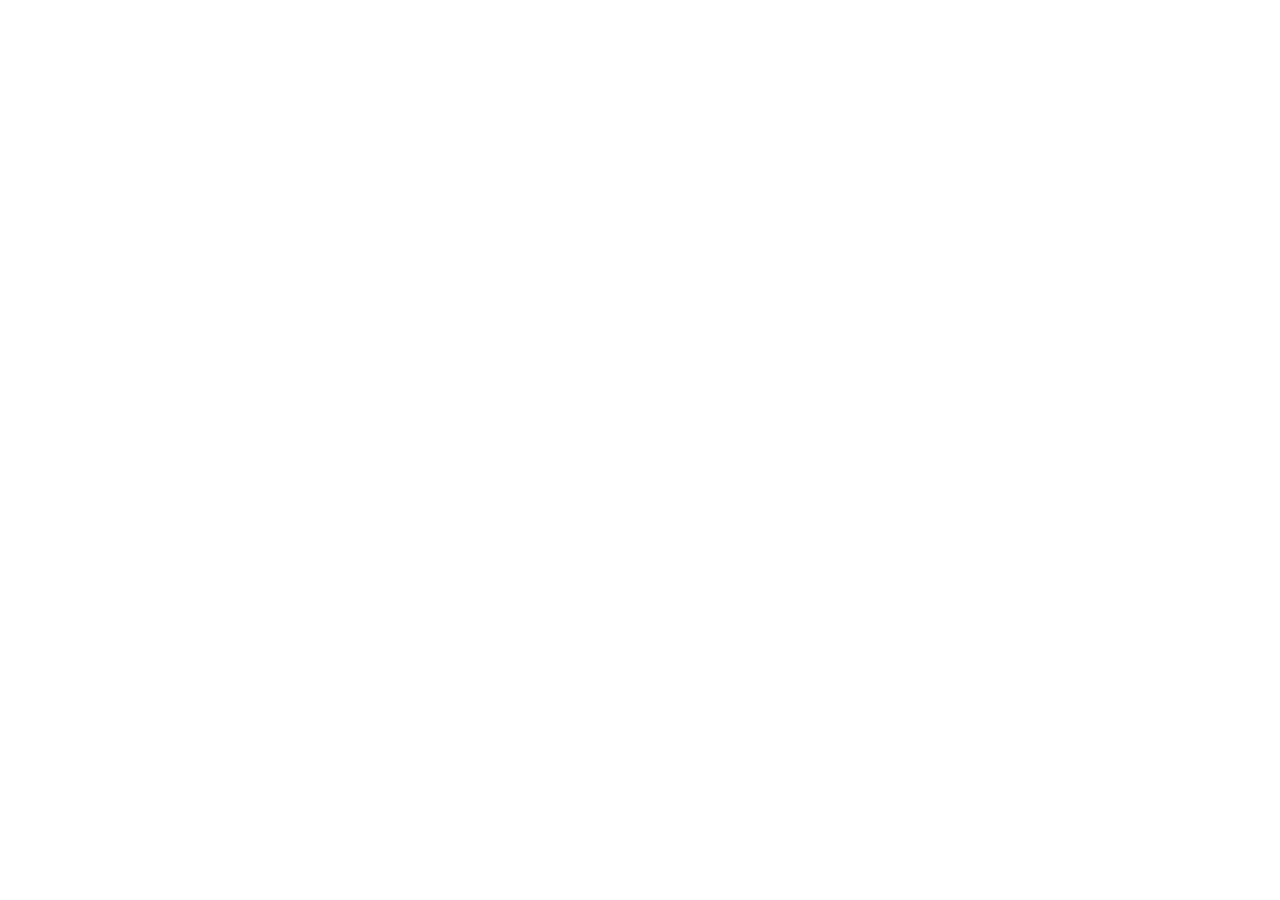
==== images/download.htm @ 0e8f090f "renner-syariah-mitra-website" ====
<!doctype html>
<html lang="id">
	<head>
		<meta charset="UTF-8" />
		<link rel="icon" type="image/png" href="https://rennersyariah.com/wp-content/uploads/2024/04/cropped-logo_kecil-removebg-preview-32x32.png" />
		<meta name="generator" content="Hostinger AI Builder" />
		<meta name="viewport" content="width=device-width, initial-scale=1.0" />
		<link rel="preconnect" href="https://fonts.googleapis.com" />
		<link rel="preconnect" href="https://fonts.gstatic.com" crossorigin />
		<link
			href="https://fonts.googleapis.com/css2?family=Plus+Jakarta+Sans:ital,wght@0,300;0,400;0,500;0,600;0,700;0,800;1,400&display=swap"
			rel="stylesheet"
		/>
		<title>Agen Renner — Produk & Peluang Bisnis</title>
		<script type="module" crossorigin src="/assets/index-B9KDt7sU.js"></script>
		<link rel="stylesheet" crossorigin href="/assets/index-Uc5be71i.css">
		<script type="module">
window.onerror = (message, source, lineno, colno, errorObj) => {
	const errorDetails = errorObj ? JSON.stringify({
		name: errorObj.name,
		message: errorObj.message,
		stack: errorObj.stack,
		source,
		lineno,
		colno,
	}) : null;

	window.parent.postMessage({
		type: 'horizons-runtime-error',
		message,
		error: errorDetails
	}, '*');
};
</script>
		<script type="module">
const observer = new MutationObserver((mutations) => {
	for (const mutation of mutations) {
		for (const addedNode of mutation.addedNodes) {
			if (
				addedNode.nodeType === Node.ELEMENT_NODE &&
				(
					addedNode.tagName?.toLowerCase() === 'vite-error-overlay' ||
					addedNode.classList?.contains('backdrop')
				)
			) {
				handleViteOverlay(addedNode);
			}
		}
	}
});

observer.observe(document.documentElement, {
	childList: true,
	subtree: true
});

function handleViteOverlay(node) {
	if (!node.shadowRoot) {
		return;
	}

	const backdrop = node.shadowRoot.querySelector('.backdrop');

	if (backdrop) {
		const overlayHtml = backdrop.outerHTML;
		const parser = new DOMParser();
		const doc = parser.parseFromString(overlayHtml, 'text/html');
		const messageBodyElement = doc.querySelector('.message-body');
		const fileElement = doc.querySelector('.file');
		const messageText = messageBodyElement ? messageBodyElement.textContent.trim() : '';
		const fileText = fileElement ? fileElement.textContent.trim() : '';
		const error = messageText + (fileText ? ' File:' + fileText : '');

		window.parent.postMessage({
			type: 'horizons-vite-error',
			error,
		}, '*');
	}
}
</script>
		<script type="module">
const originalConsoleError = console.error;
const MATCH_LINE_COL_REGEX = /:(\d+):(\d+)\)?\s*$/; // regex to match the :lineNum:colNum
const MATCH_AT_REGEX = /^\s*at\s+(?:async\s+)?(?:.*?\s+)?\(?/; // regex to remove the 'at' keyword and any 'async' or function name
const MATCH_PATH_REGEX = /^\//; // regex to remove the leading slash

function parseStackFrameLine(line) {
	const lineColMatch = line.match(MATCH_LINE_COL_REGEX);
	if (!lineColMatch) return null;
	const [, lineNum, colNum] = lineColMatch;
	const suffix = `:${lineNum}:${colNum}`;
	const idx = line.lastIndexOf(suffix);
	if (idx === -1) return null;
	const before = line.substring(0, idx);
	const path = before.replace(MATCH_AT_REGEX, '').trim();
	
	if (!path) return null;

	try {
		const pathname = new URL(path).pathname;
		const filePath = pathname.replace(MATCH_PATH_REGEX, '') || pathname;
		return `${filePath}:${lineNum}:${colNum}`;
	} catch (e) {
		const filePath = path.replace(MATCH_PATH_REGEX, '') || path;
		return `${filePath}:${lineNum}:${colNum}`;
	}
}

function getFilePathFromStack(stack, skipFrames = 0) {
	if (!stack || typeof stack !== 'string') return null;
	const lines = stack.split('\n').slice(1);

	const frames = lines.map(line => parseStackFrameLine(line.replace(/\r$/, ''))).filter(Boolean);

	return frames[skipFrames] ?? null;
}

function formatConsoleMessage(args, skipStackFrames = 1) {
	let messageString = '';
	let filePath = null;

	for (let i = 0; i < args.length; i++) {
		const arg = args[i];
		if (arg instanceof Error) {
			filePath = getFilePathFromStack(arg.stack, 0);
			messageString = `${arg.name}: ${arg.message}`;
			if (filePath) {
				messageString = `${messageString} at ${filePath}`;
			}
			break;
		}
	}

	if (!messageString) {
		messageString = args.map(arg => typeof arg === 'object' ? JSON.stringify(arg) : String(arg)).join(' ');
		const stack = new Error().stack;
		filePath = getFilePathFromStack(stack, skipStackFrames);
		if (filePath) {
			messageString = `${messageString} at ${filePath}`;
		}
	}

	return messageString;
}

console.error = function(...args) {
	originalConsoleError.apply(console, args);

	window.parent.postMessage({
		type: 'horizons-console-error',
		error: formatConsoleMessage(args, 1)
	}, '*');
};

const originalConsoleWarn = console.warn;

console.warn = function(...args) {
	originalConsoleWarn.apply(console, args);

	window.parent.postMessage({
		type: 'horizons-console-warn',
		warning: formatConsoleMessage(args, 1)
	}, '*');
};
</script>
		<script type="module">
// Prevents authentication failures (PB returns 400) from crashing the app — use console.info, not console.error/PM2.
// [urlPattern, bodyPattern] tuples; align with sandboxErrorUtils ERROR_BLACKLIST.
const BENIGN_FETCH_ERRORS = [
	[/hcgi\/platform\/api\/collections\/.*auth-with-password.*/i, /Failed to authenticate/i],
	[/hcgi\/api\//i, /Insufficient credits/i],
	// A user-supplied integration secret (Stripe/PayPal/Twilio/...) is not set yet — an expected setup state, not a bug to fix.
	[/hcgi\/api\//i, /INTEGRATION_NOT_CONFIGURED/i],
];

function isBenignFetchError(url, body) {
	return BENIGN_FETCH_ERRORS.some(([urlPattern, bodyPattern]) =>
		urlPattern.test(url) && (!bodyPattern || bodyPattern.test(body)));
}

const PLATFORM_URL_PATTERN = /hcgi\/platform\//i;
const VALIDATION_CODE_TEXT_PATTERN = /validation_/;

function hasValidationCode(value) {
	if (value == null) {
		return false;
	}
	if (typeof value === 'string') {
		return value.startsWith('validation_');
	}
	if (Array.isArray(value)) {
		return value.some(hasValidationCode);
	}
	if (typeof value === 'object') {
		return Object.values(value).some(hasValidationCode);
	}
	return false;
}

function isValidationFetchWarning(url, body) {
	if (!PLATFORM_URL_PATTERN.test(url)) {
		return false;
	}
	try {
		return hasValidationCode(JSON.parse(body));
	} catch {
		return VALIDATION_CODE_TEXT_PATTERN.test(body);
	}
}

const originalFetch = window.fetch;

window.fetch = function(...args) {
	const url = args[0] instanceof Request ? args[0].url : args[0];

	// Skip WebSocket URLs
	if (url.startsWith('ws:') || url.startsWith('wss:')) {
		return originalFetch.apply(this, args);
	}

	return originalFetch.apply(this, args)
		.then(async response => {
			const contentType = response.headers.get('Content-Type') || '';

			// Exclude HTML document responses
			const isDocumentResponse =
				contentType.includes('text/html') ||
				contentType.includes('application/xhtml+xml');

			if (!response.ok && !isDocumentResponse) {
					const responseClone = response.clone();
					const errorFromRes = await responseClone.text();
					const requestUrl = response.url;
					const errorMessage = `Fetch error from ${requestUrl}: ${errorFromRes}`;

					if (isBenignFetchError(requestUrl, errorFromRes)) {
						console.info(errorMessage);
					} else if (isValidationFetchWarning(requestUrl, errorFromRes)) {
						console.warn(errorMessage);
					} else {
						console.error(errorMessage);
					}
			}

			return response;
		})
		.catch(error => {
			if (!url.match(/.html?$/i)) {
				// Cancelled in-flight fetch (e.g. preview reload) — not a server failure.
				if (error?.name === 'AbortError') {
					console.info(error);
				} else {
					console.error(error);
				}
			}

			throw error;
		});
};
</script>
		<script type="module">
if (window.navigation && window.self !== window.top) {
	window.navigation.addEventListener('navigate', (event) => {
		const url = event.destination.url;

		try {
			const destinationUrl = new URL(url);
			const destinationOrigin = destinationUrl.origin;
			const currentOrigin = window.location.origin;

			if (destinationOrigin === currentOrigin) {
				return;
			}
		} catch (error) {
			return;
		}

		window.parent.postMessage({
			type: 'horizons-navigation-error',
			url,
		}, '*');
	});
}
</script>
	</head>
	<body>
		<div id="root"></div>
	</body>
</html>
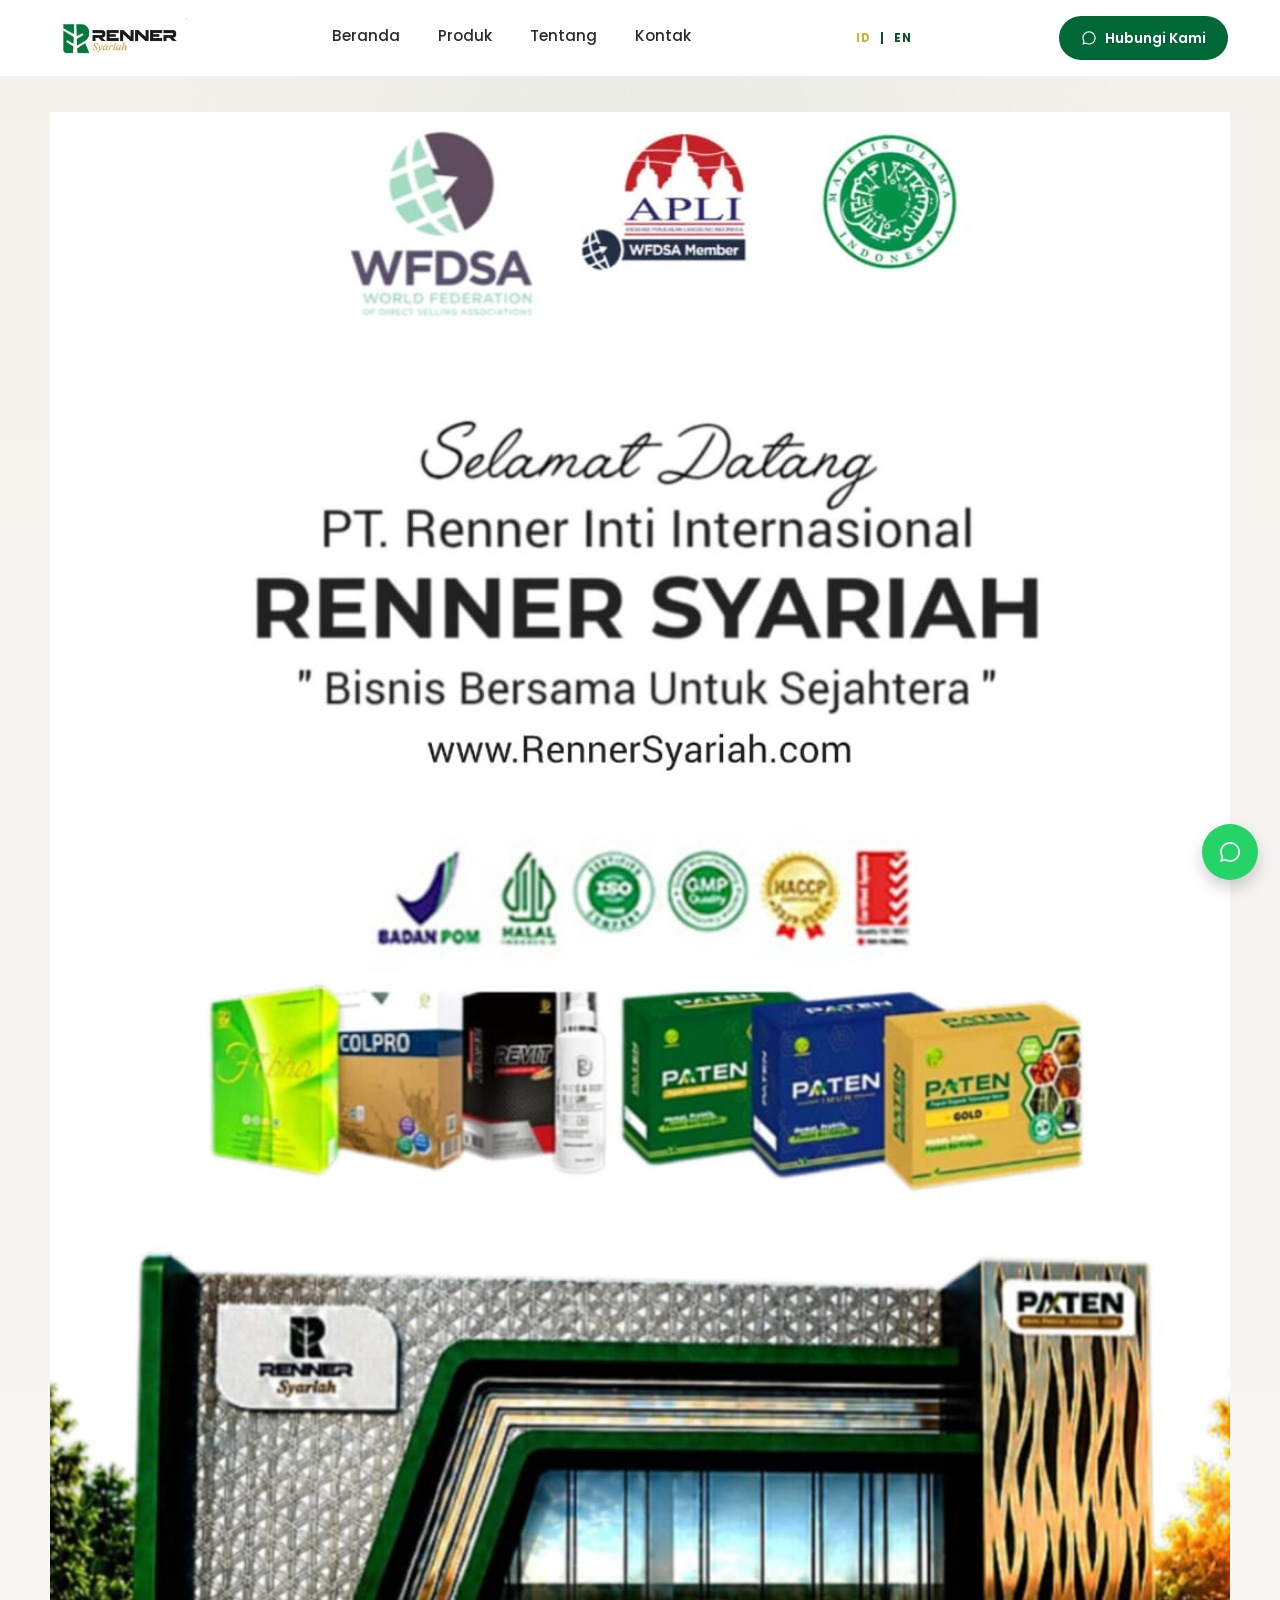
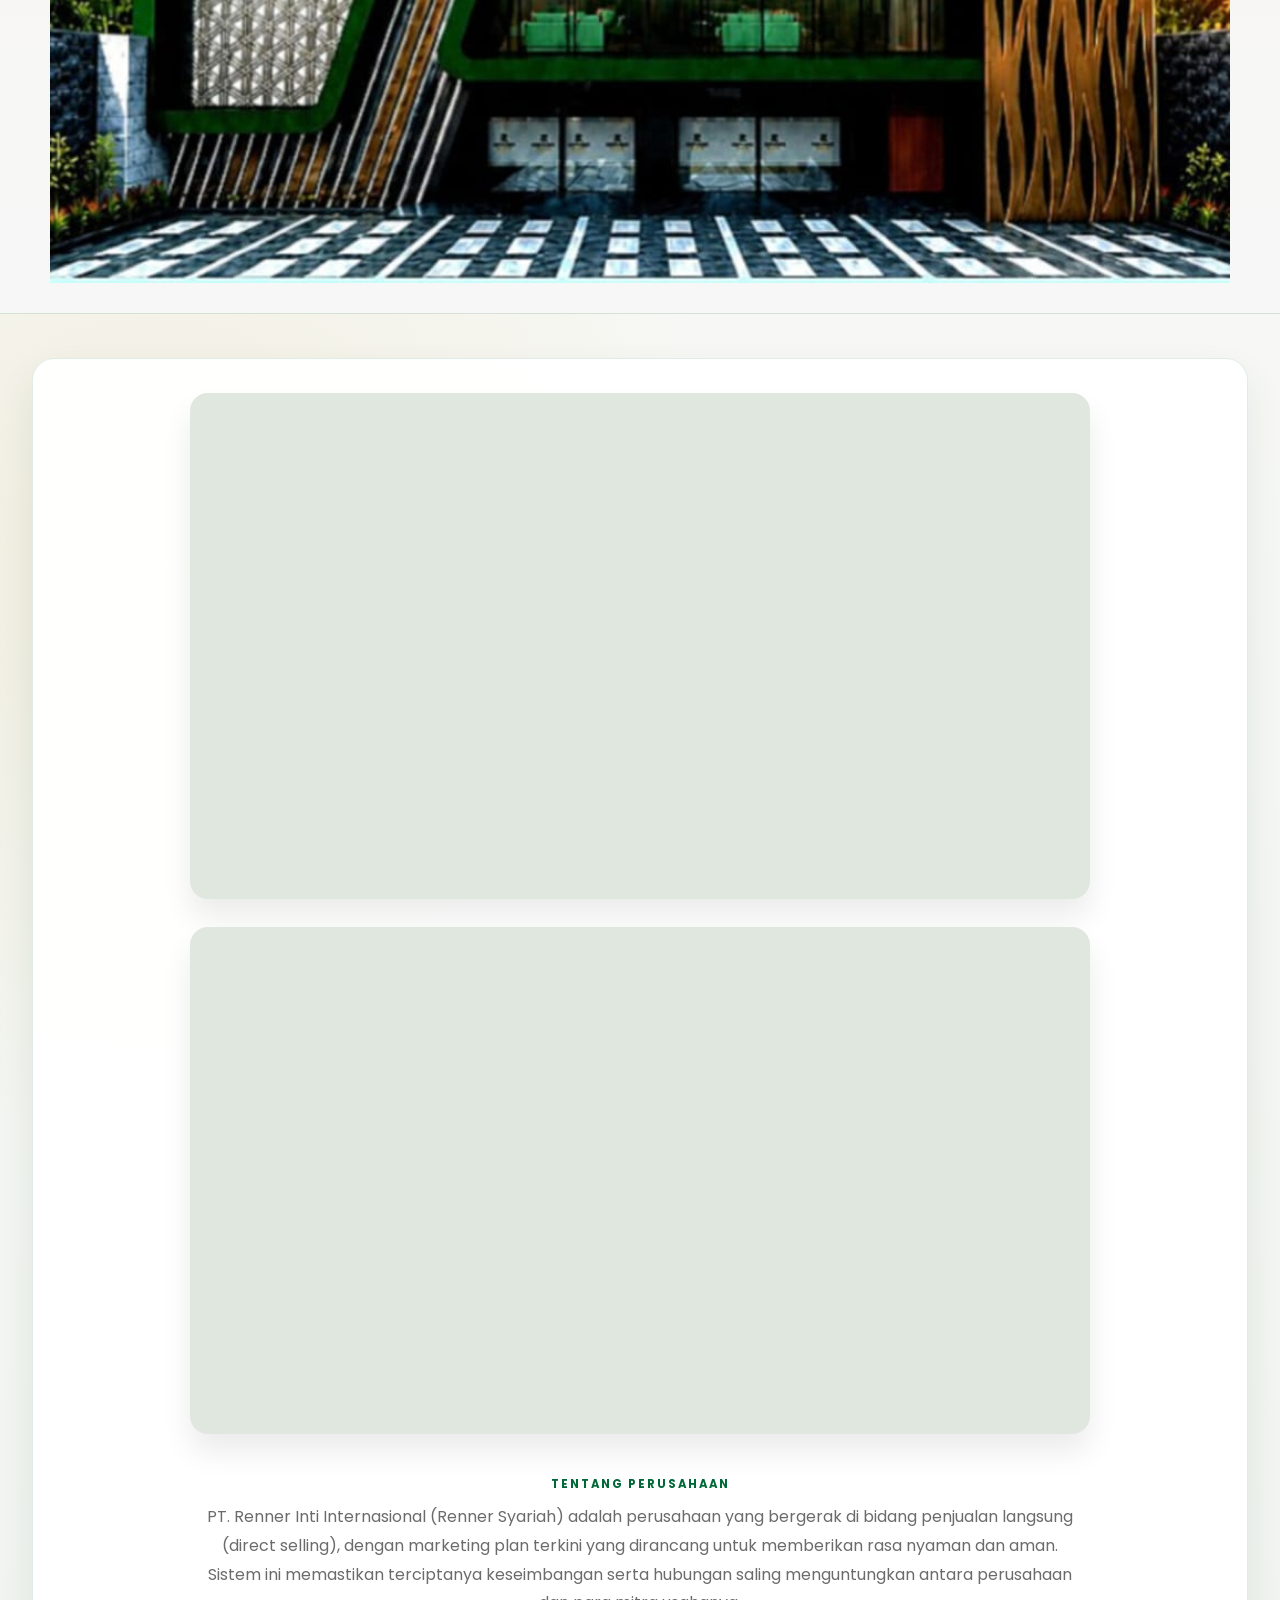
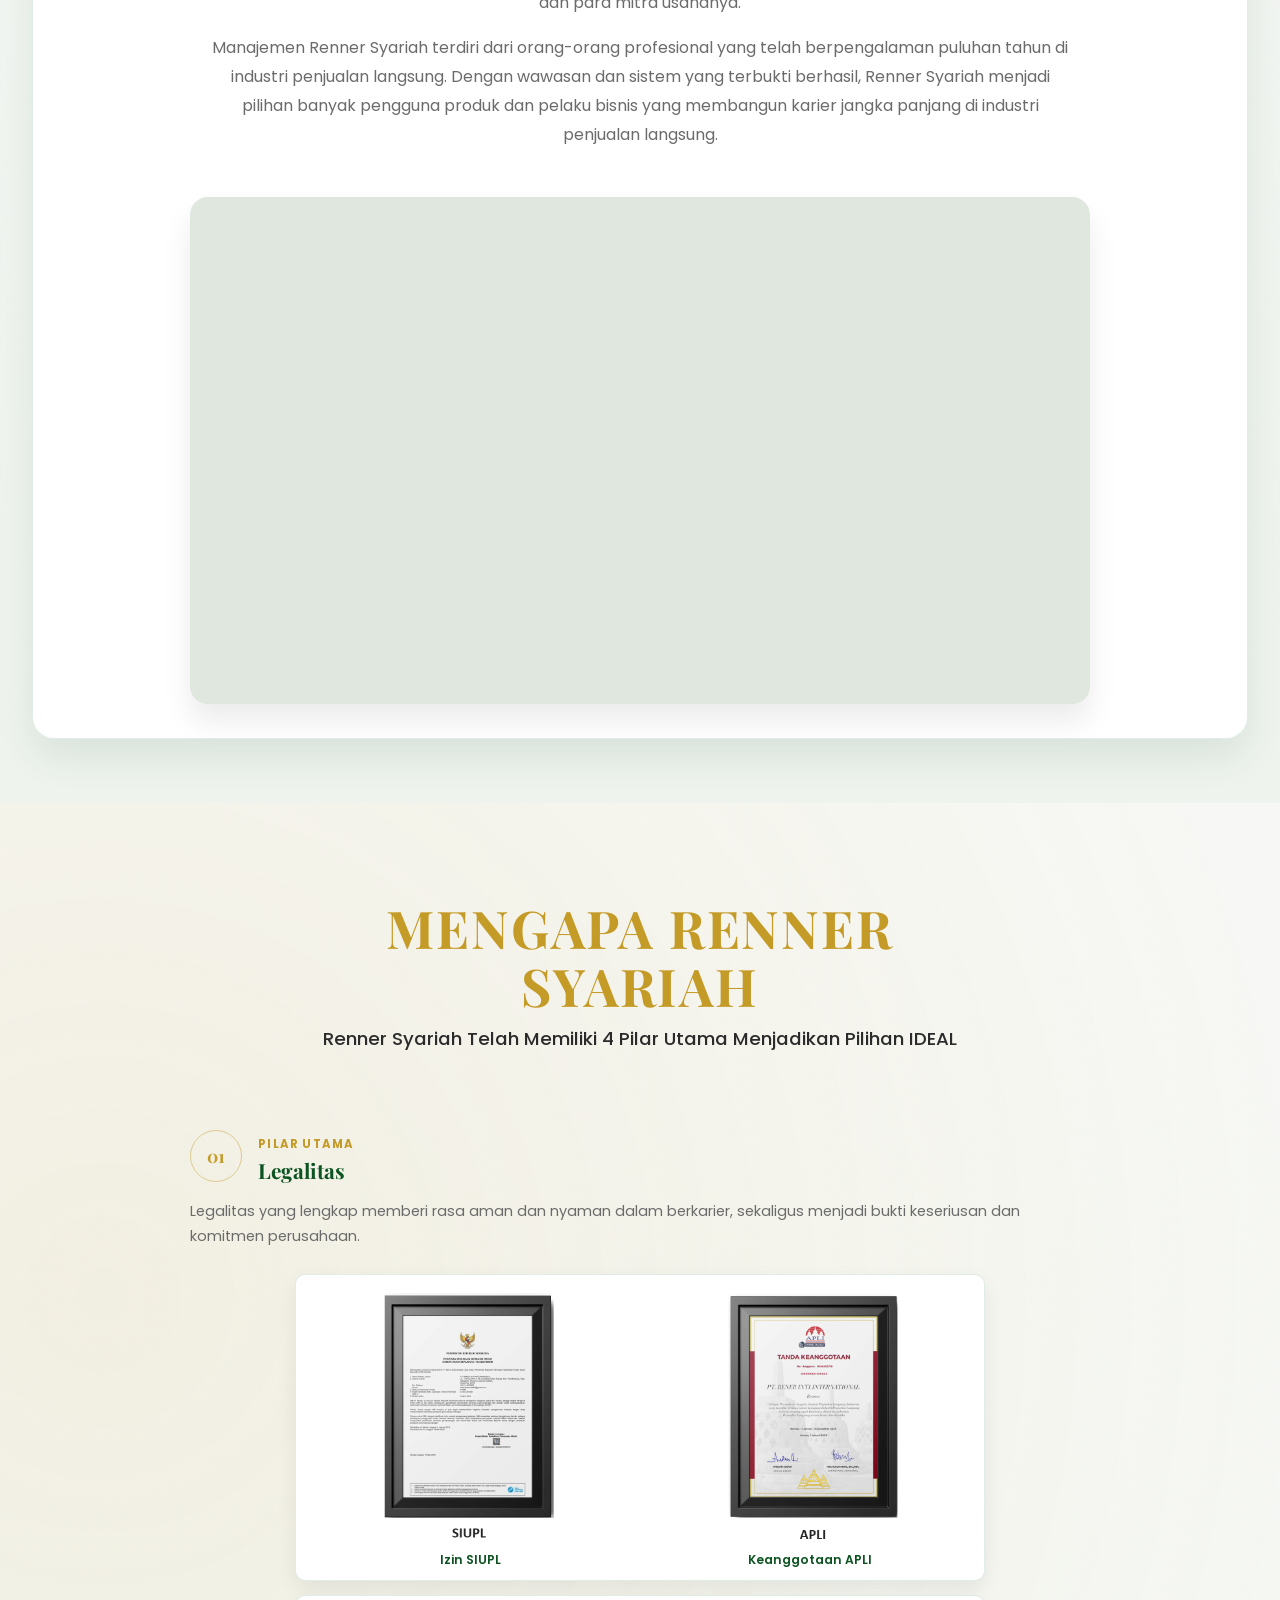
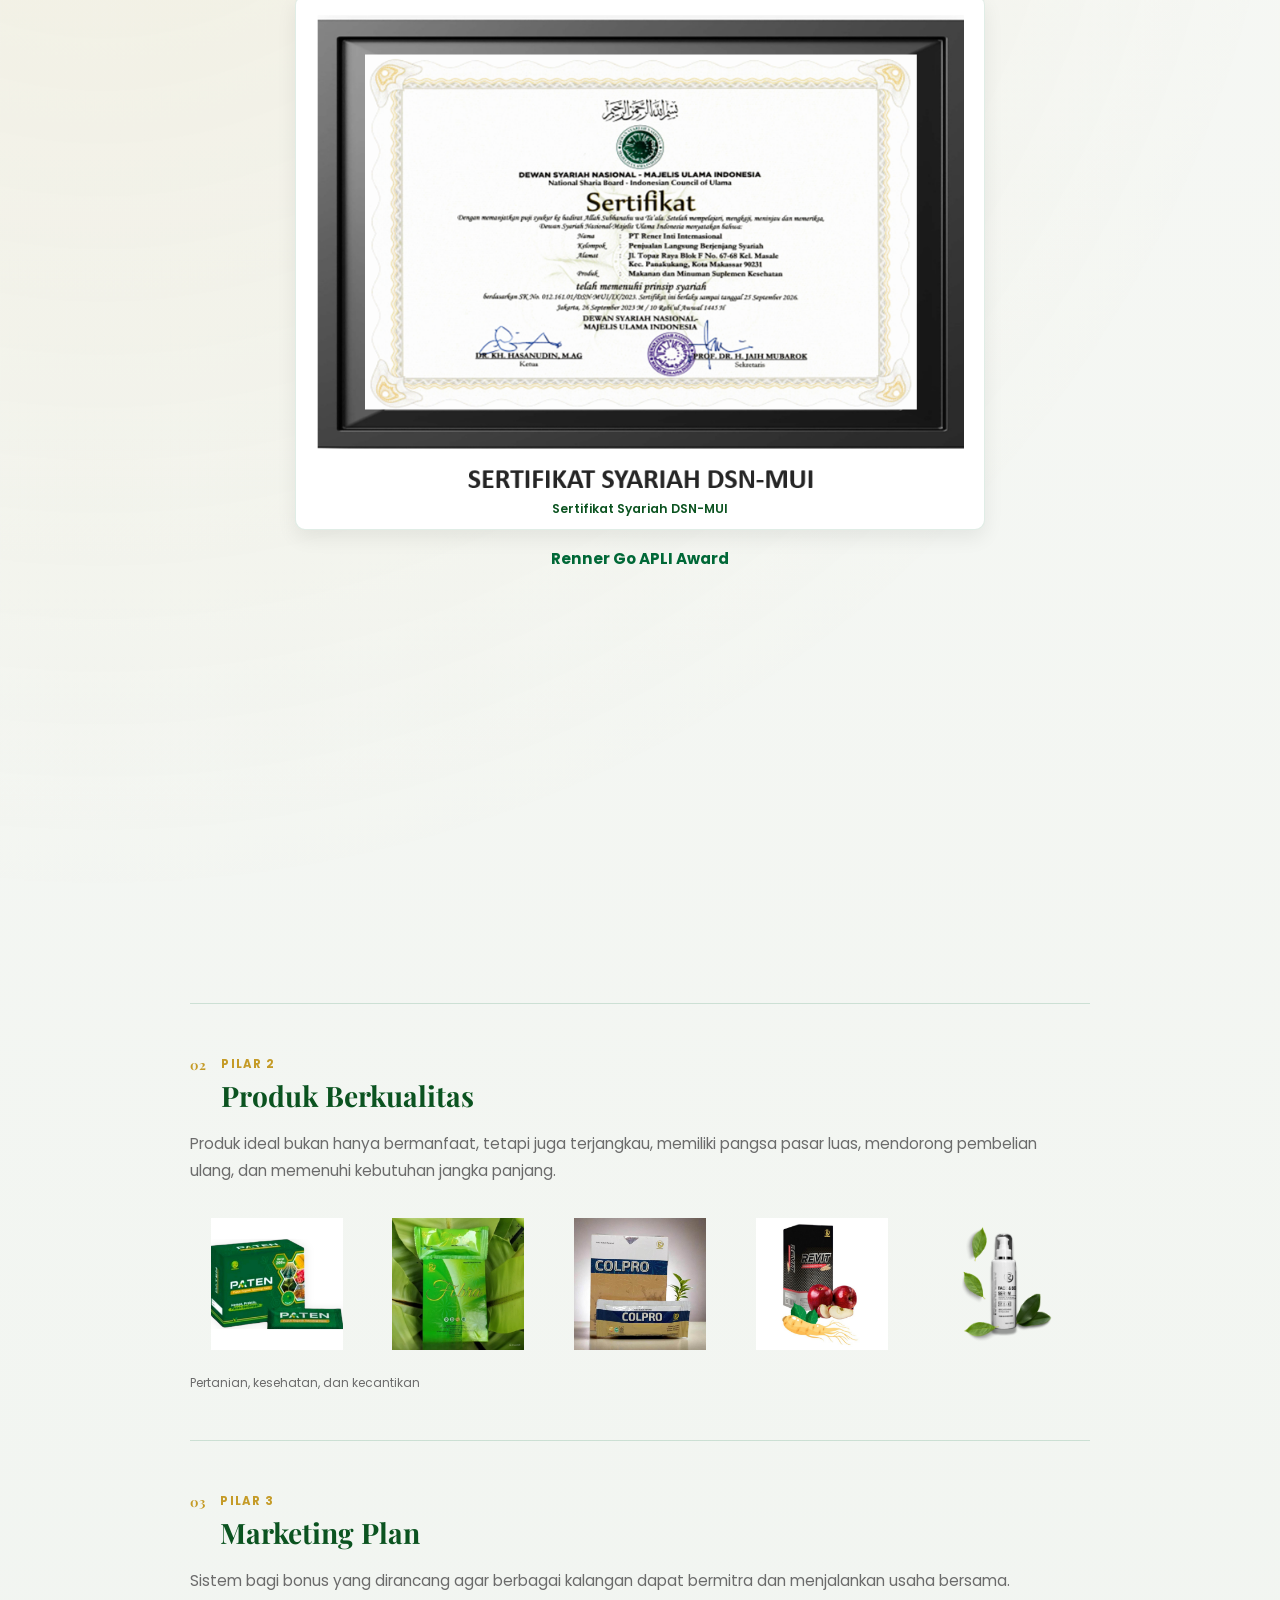
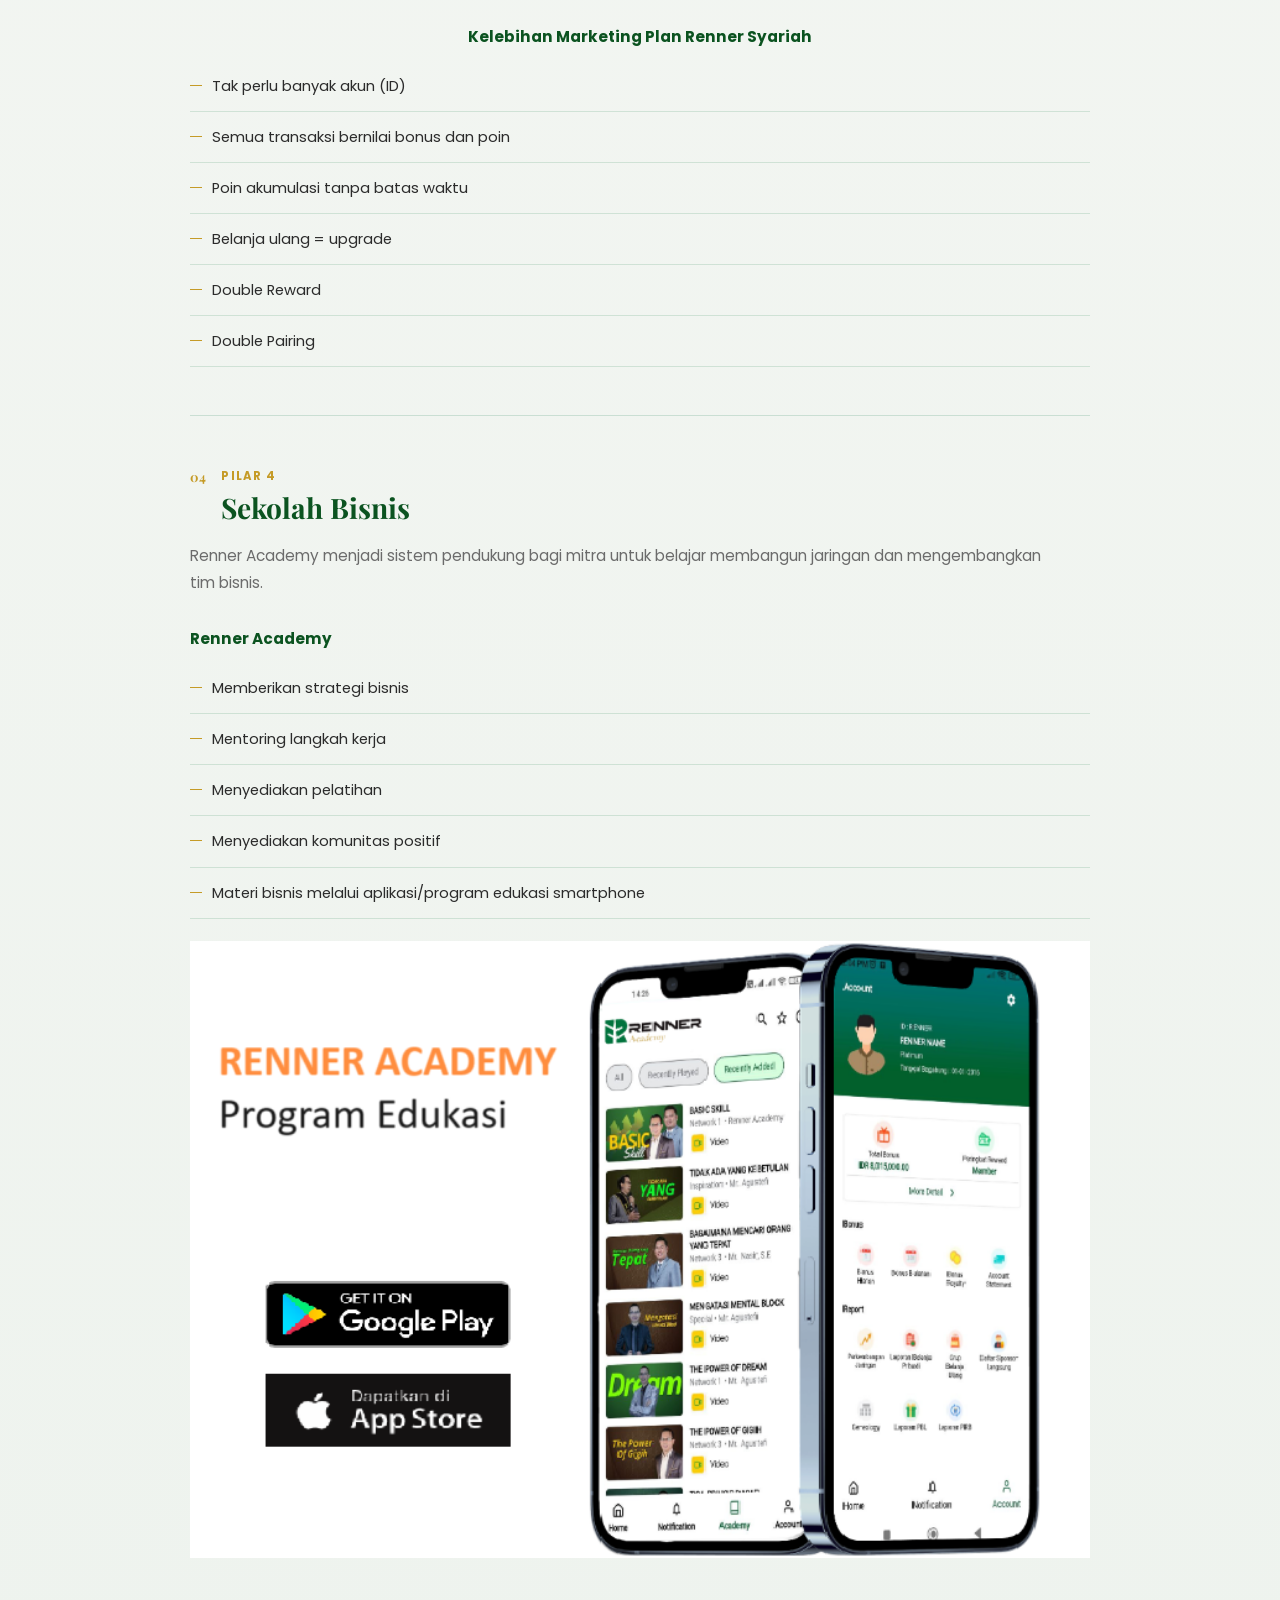
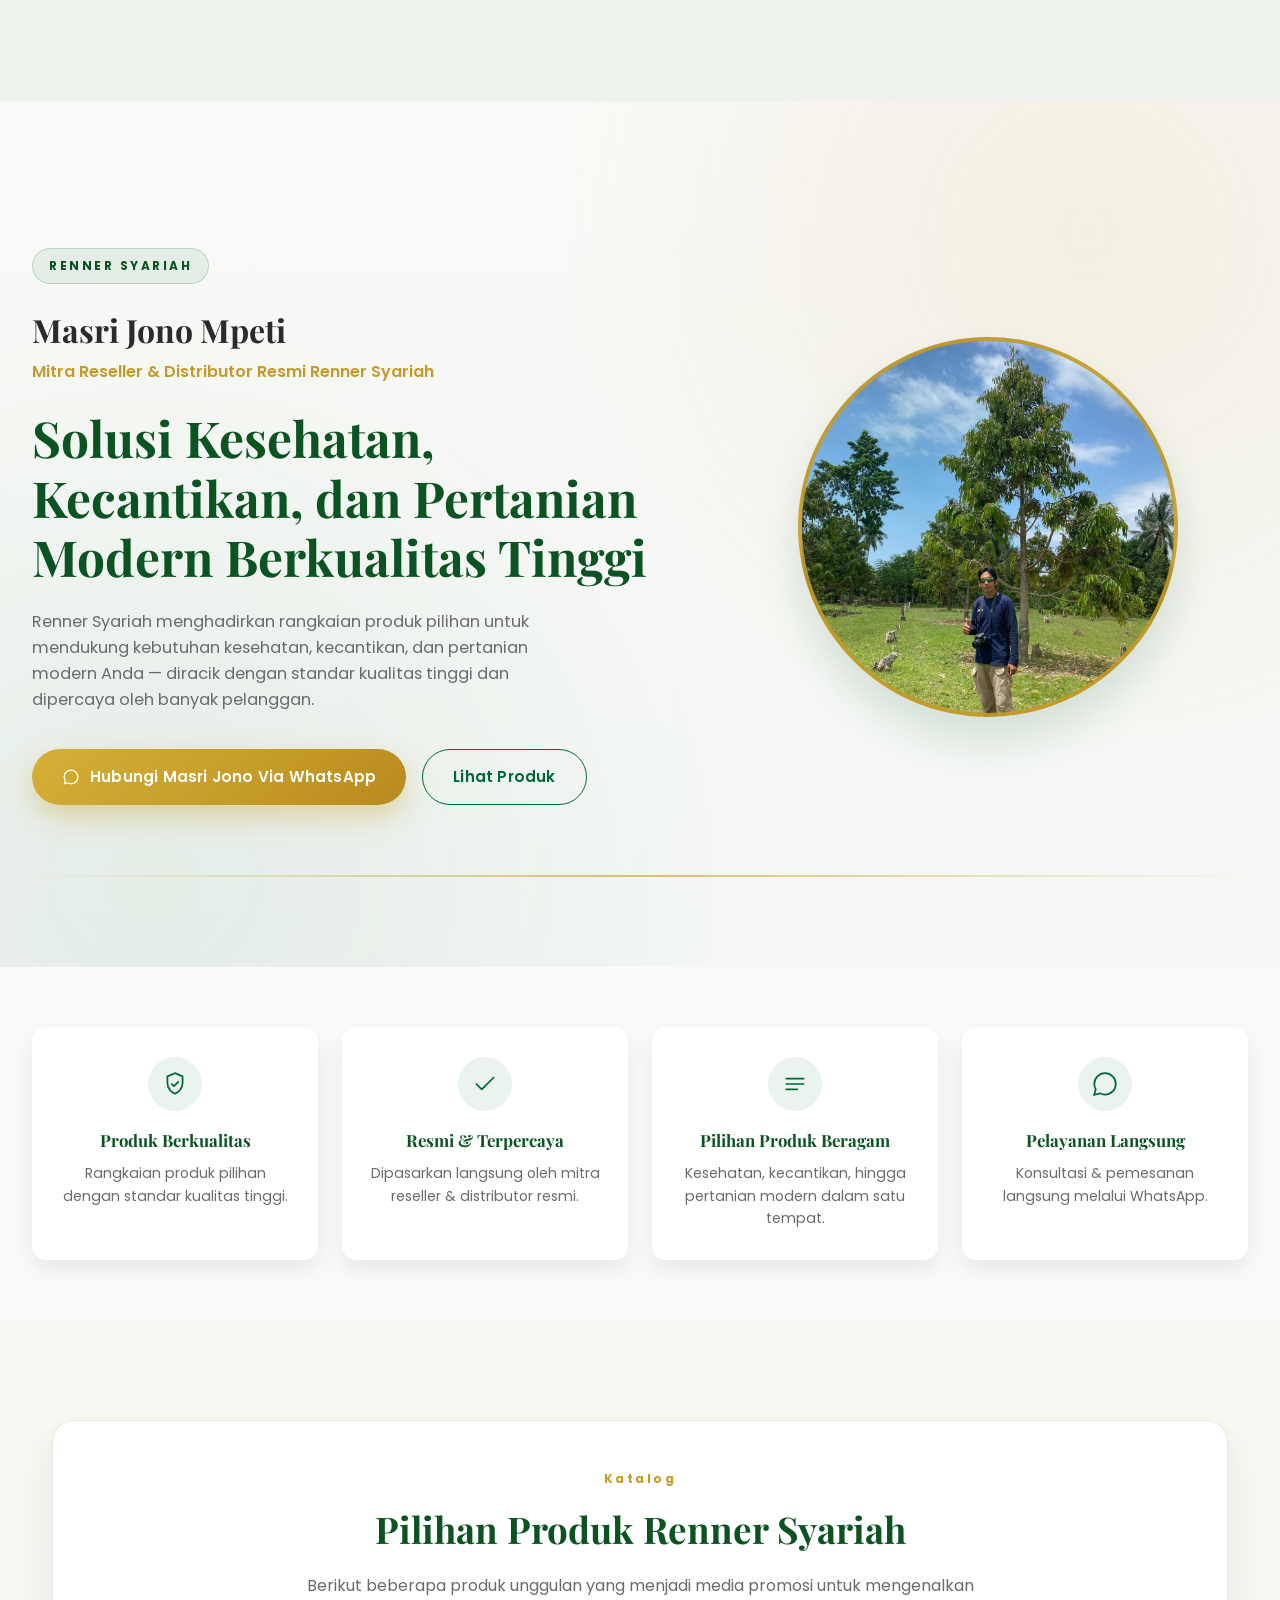
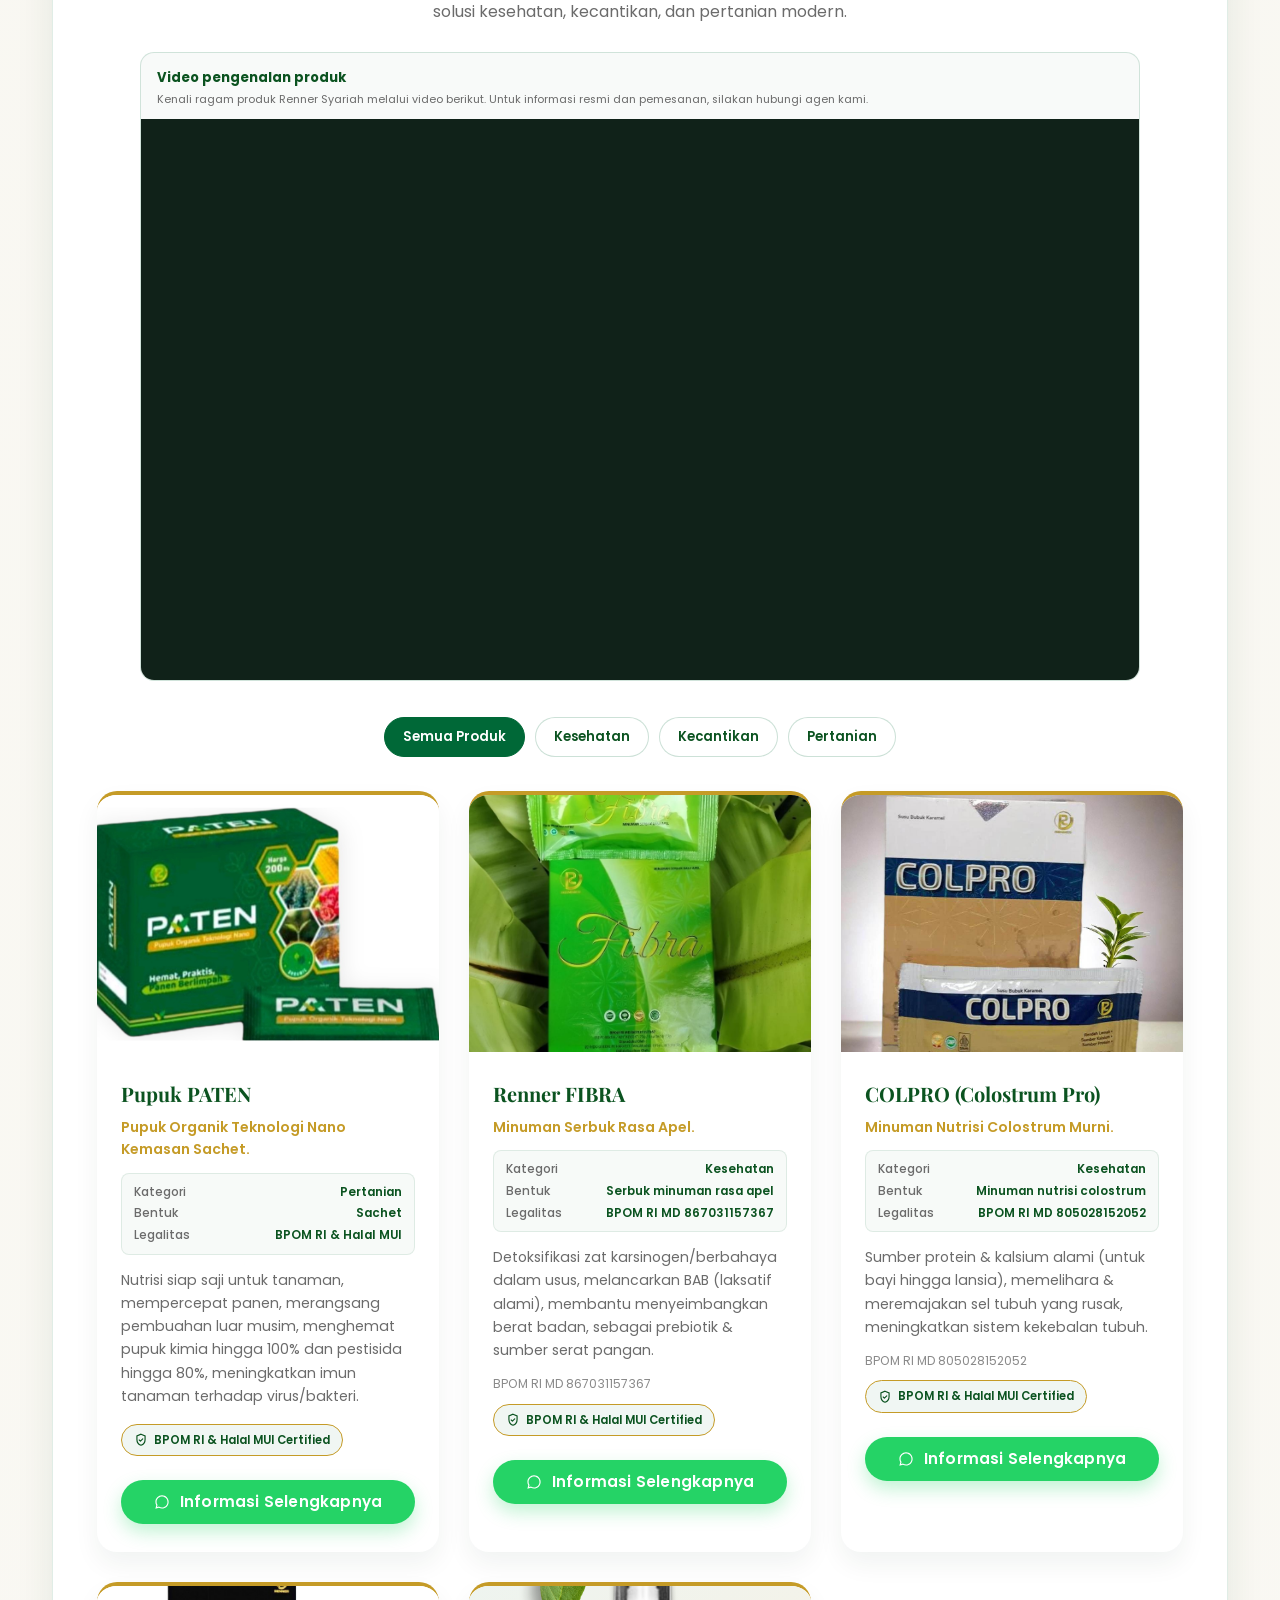
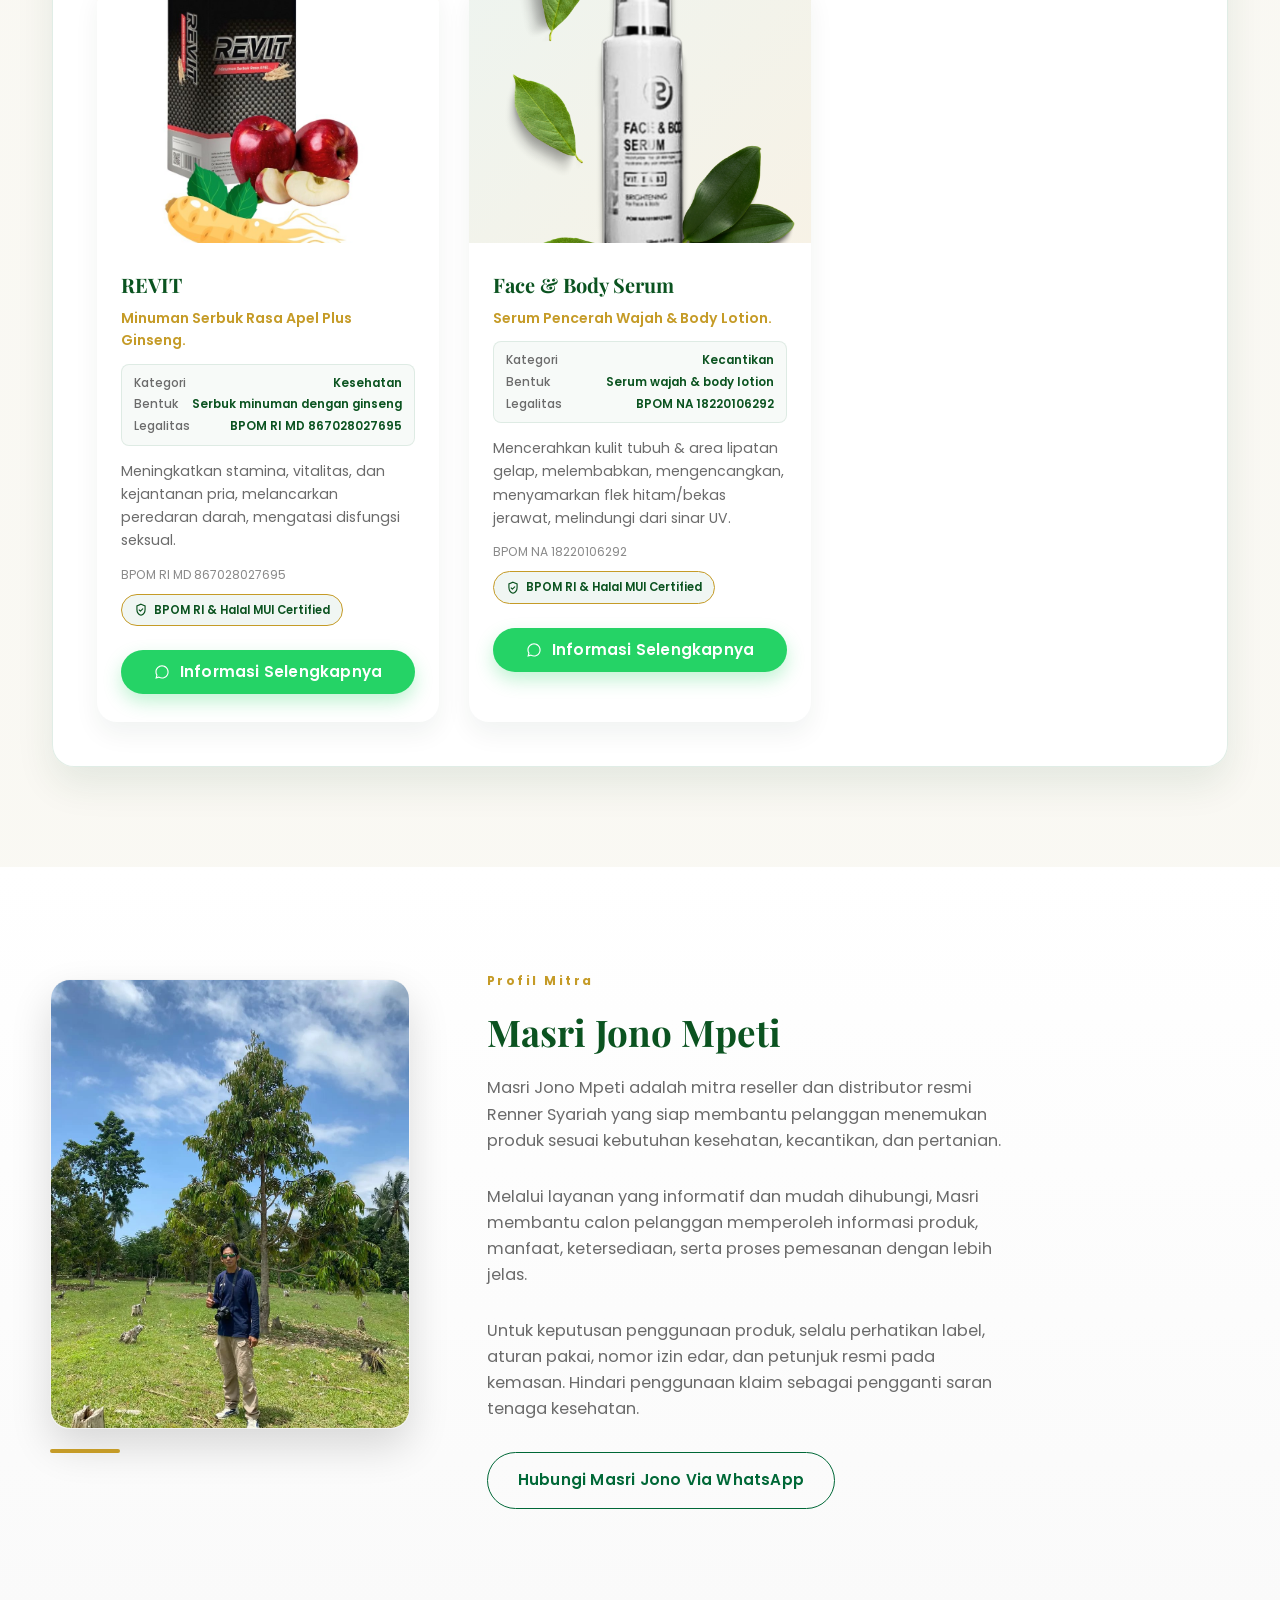
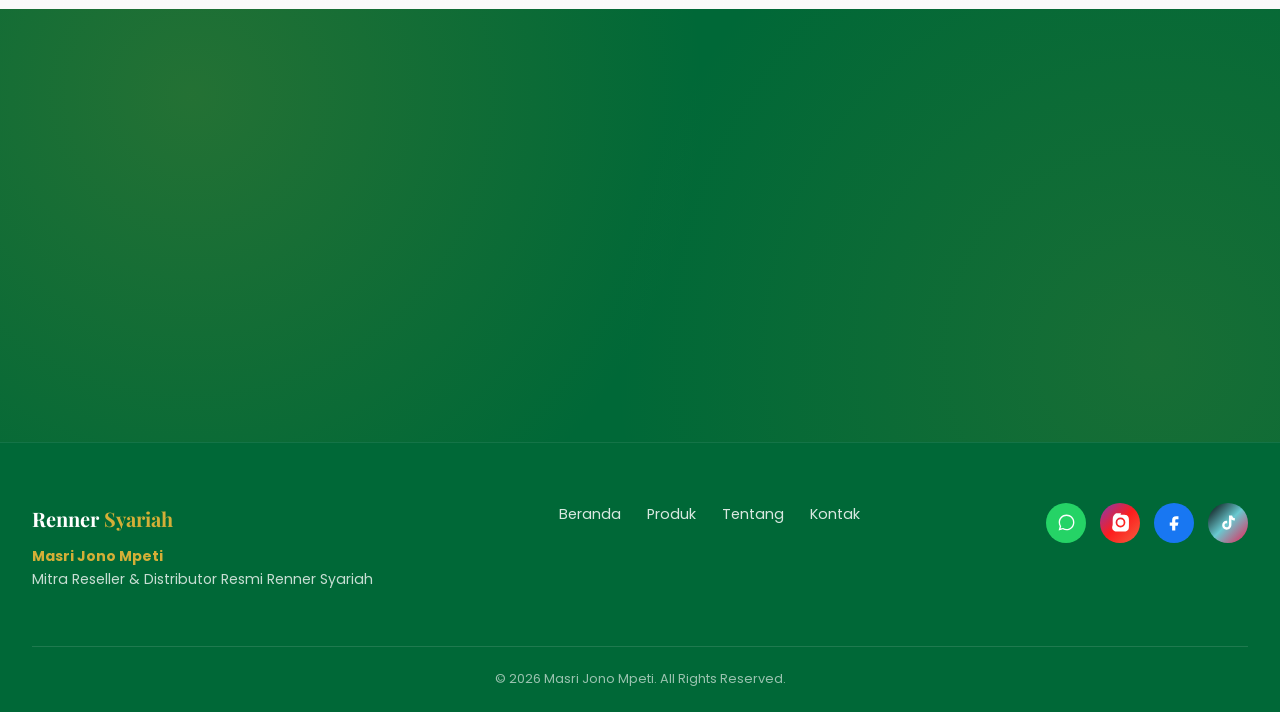
==== commit 190d2a66: "Update project" ====
--- a/images/download.htm
+++ b/images/download.htm
@@ -2,288 +2,14 @@
 <html lang="id">
 	<head>
 		<meta charset="UTF-8" />
-		<link rel="icon" type="image/png" href="https://rennersyariah.com/wp-content/uploads/2024/04/cropped-logo_kecil-removebg-preview-32x32.png" />
-		<meta name="generator" content="Hostinger AI Builder" />
 		<meta name="viewport" content="width=device-width, initial-scale=1.0" />
-		<link rel="preconnect" href="https://fonts.googleapis.com" />
-		<link rel="preconnect" href="https://fonts.gstatic.com" crossorigin />
-		<link
-			href="https://fonts.googleapis.com/css2?family=Plus+Jakarta+Sans:ital,wght@0,300;0,400;0,500;0,600;0,700;0,800;1,400&display=swap"
-			rel="stylesheet"
-		/>
-		<title>Agen Renner — Produk & Peluang Bisnis</title>
-		<script type="module" crossorigin src="/assets/index-B9KDt7sU.js"></script>
-		<link rel="stylesheet" crossorigin href="/assets/index-Uc5be71i.css">
-		<script type="module">
-window.onerror = (message, source, lineno, colno, errorObj) => {
-	const errorDetails = errorObj ? JSON.stringify({
-		name: errorObj.name,
-		message: errorObj.message,
-		stack: errorObj.stack,
-		source,
-		lineno,
-		colno,
-	}) : null;
-
-	window.parent.postMessage({
-		type: 'horizons-runtime-error',
-		message,
-		error: errorDetails
-	}, '*');
-};
-</script>
-		<script type="module">
-const observer = new MutationObserver((mutations) => {
-	for (const mutation of mutations) {
-		for (const addedNode of mutation.addedNodes) {
-			if (
-				addedNode.nodeType === Node.ELEMENT_NODE &&
-				(
-					addedNode.tagName?.toLowerCase() === 'vite-error-overlay' ||
-					addedNode.classList?.contains('backdrop')
-				)
-			) {
-				handleViteOverlay(addedNode);
-			}
-		}
-	}
-});
-
-observer.observe(document.documentElement, {
-	childList: true,
-	subtree: true
-});
-
-function handleViteOverlay(node) {
-	if (!node.shadowRoot) {
-		return;
-	}
-
-	const backdrop = node.shadowRoot.querySelector('.backdrop');
-
-	if (backdrop) {
-		const overlayHtml = backdrop.outerHTML;
-		const parser = new DOMParser();
-		const doc = parser.parseFromString(overlayHtml, 'text/html');
-		const messageBodyElement = doc.querySelector('.message-body');
-		const fileElement = doc.querySelector('.file');
-		const messageText = messageBodyElement ? messageBodyElement.textContent.trim() : '';
-		const fileText = fileElement ? fileElement.textContent.trim() : '';
-		const error = messageText + (fileText ? ' File:' + fileText : '');
-
-		window.parent.postMessage({
-			type: 'horizons-vite-error',
-			error,
-		}, '*');
-	}
-}
-</script>
-		<script type="module">
-const originalConsoleError = console.error;
-const MATCH_LINE_COL_REGEX = /:(\d+):(\d+)\)?\s*$/; // regex to match the :lineNum:colNum
-const MATCH_AT_REGEX = /^\s*at\s+(?:async\s+)?(?:.*?\s+)?\(?/; // regex to remove the 'at' keyword and any 'async' or function name
-const MATCH_PATH_REGEX = /^\//; // regex to remove the leading slash
-
-function parseStackFrameLine(line) {
-	const lineColMatch = line.match(MATCH_LINE_COL_REGEX);
-	if (!lineColMatch) return null;
-	const [, lineNum, colNum] = lineColMatch;
-	const suffix = `:${lineNum}:${colNum}`;
-	const idx = line.lastIndexOf(suffix);
-	if (idx === -1) return null;
-	const before = line.substring(0, idx);
-	const path = before.replace(MATCH_AT_REGEX, '').trim();
-	
-	if (!path) return null;
-
-	try {
-		const pathname = new URL(path).pathname;
-		const filePath = pathname.replace(MATCH_PATH_REGEX, '') || pathname;
-		return `${filePath}:${lineNum}:${colNum}`;
-	} catch (e) {
-		const filePath = path.replace(MATCH_PATH_REGEX, '') || path;
-		return `${filePath}:${lineNum}:${colNum}`;
-	}
-}
-
-function getFilePathFromStack(stack, skipFrames = 0) {
-	if (!stack || typeof stack !== 'string') return null;
-	const lines = stack.split('\n').slice(1);
-
-	const frames = lines.map(line => parseStackFrameLine(line.replace(/\r$/, ''))).filter(Boolean);
-
-	return frames[skipFrames] ?? null;
-}
-
-function formatConsoleMessage(args, skipStackFrames = 1) {
-	let messageString = '';
-	let filePath = null;
-
-	for (let i = 0; i < args.length; i++) {
-		const arg = args[i];
-		if (arg instanceof Error) {
-			filePath = getFilePathFromStack(arg.stack, 0);
-			messageString = `${arg.name}: ${arg.message}`;
-			if (filePath) {
-				messageString = `${messageString} at ${filePath}`;
-			}
-			break;
-		}
-	}
-
-	if (!messageString) {
-		messageString = args.map(arg => typeof arg === 'object' ? JSON.stringify(arg) : String(arg)).join(' ');
-		const stack = new Error().stack;
-		filePath = getFilePathFromStack(stack, skipStackFrames);
-		if (filePath) {
-			messageString = `${messageString} at ${filePath}`;
-		}
-	}
-
-	return messageString;
-}
-
-console.error = function(...args) {
-	originalConsoleError.apply(console, args);
-
-	window.parent.postMessage({
-		type: 'horizons-console-error',
-		error: formatConsoleMessage(args, 1)
-	}, '*');
-};
-
-const originalConsoleWarn = console.warn;
-
-console.warn = function(...args) {
-	originalConsoleWarn.apply(console, args);
-
-	window.parent.postMessage({
-		type: 'horizons-console-warn',
-		warning: formatConsoleMessage(args, 1)
-	}, '*');
-};
-</script>
-		<script type="module">
-// Prevents authentication failures (PB returns 400) from crashing the app — use console.info, not console.error/PM2.
-// [urlPattern, bodyPattern] tuples; align with sandboxErrorUtils ERROR_BLACKLIST.
-const BENIGN_FETCH_ERRORS = [
-	[/hcgi\/platform\/api\/collections\/.*auth-with-password.*/i, /Failed to authenticate/i],
-	[/hcgi\/api\//i, /Insufficient credits/i],
-	// A user-supplied integration secret (Stripe/PayPal/Twilio/...) is not set yet — an expected setup state, not a bug to fix.
-	[/hcgi\/api\//i, /INTEGRATION_NOT_CONFIGURED/i],
-];
-
-function isBenignFetchError(url, body) {
-	return BENIGN_FETCH_ERRORS.some(([urlPattern, bodyPattern]) =>
-		urlPattern.test(url) && (!bodyPattern || bodyPattern.test(body)));
-}
-
-const PLATFORM_URL_PATTERN = /hcgi\/platform\//i;
-const VALIDATION_CODE_TEXT_PATTERN = /validation_/;
-
-function hasValidationCode(value) {
-	if (value == null) {
-		return false;
-	}
-	if (typeof value === 'string') {
-		return value.startsWith('validation_');
-	}
-	if (Array.isArray(value)) {
-		return value.some(hasValidationCode);
-	}
-	if (typeof value === 'object') {
-		return Object.values(value).some(hasValidationCode);
-	}
-	return false;
-}
-
-function isValidationFetchWarning(url, body) {
-	if (!PLATFORM_URL_PATTERN.test(url)) {
-		return false;
-	}
-	try {
-		return hasValidationCode(JSON.parse(body));
-	} catch {
-		return VALIDATION_CODE_TEXT_PATTERN.test(body);
-	}
-}
-
-const originalFetch = window.fetch;
-
-window.fetch = function(...args) {
-	const url = args[0] instanceof Request ? args[0].url : args[0];
-
-	// Skip WebSocket URLs
-	if (url.startsWith('ws:') || url.startsWith('wss:')) {
-		return originalFetch.apply(this, args);
-	}
-
-	return originalFetch.apply(this, args)
-		.then(async response => {
-			const contentType = response.headers.get('Content-Type') || '';
-
-			// Exclude HTML document responses
-			const isDocumentResponse =
-				contentType.includes('text/html') ||
-				contentType.includes('application/xhtml+xml');
-
-			if (!response.ok && !isDocumentResponse) {
-					const responseClone = response.clone();
-					const errorFromRes = await responseClone.text();
-					const requestUrl = response.url;
-					const errorMessage = `Fetch error from ${requestUrl}: ${errorFromRes}`;
-
-					if (isBenignFetchError(requestUrl, errorFromRes)) {
-						console.info(errorMessage);
-					} else if (isValidationFetchWarning(requestUrl, errorFromRes)) {
-						console.warn(errorMessage);
-					} else {
-						console.error(errorMessage);
-					}
-			}
-
-			return response;
-		})
-		.catch(error => {
-			if (!url.match(/.html?$/i)) {
-				// Cancelled in-flight fetch (e.g. preview reload) — not a server failure.
-				if (error?.name === 'AbortError') {
-					console.info(error);
-				} else {
-					console.error(error);
-				}
-			}
-
-			throw error;
-		});
-};
-</script>
-		<script type="module">
-if (window.navigation && window.self !== window.top) {
-	window.navigation.addEventListener('navigate', (event) => {
-		const url = event.destination.url;
-
-		try {
-			const destinationUrl = new URL(url);
-			const destinationOrigin = destinationUrl.origin;
-			const currentOrigin = window.location.origin;
-
-			if (destinationOrigin === currentOrigin) {
-				return;
-			}
-		} catch (error) {
-			return;
-		}
-
-		window.parent.postMessage({
-			type: 'horizons-navigation-error',
-			url,
-		}, '*');
-	});
-}
-</script>
+		<meta http-equiv="refresh" content="0;url=../index.html" />
+		<title>Halaman dipindahkan</title>
+		<script>
+			window.location.replace("../index.html");
+		</script>
 	</head>
 	<body>
-		<div id="root"></div>
+		<p>Halaman ini sudah dipindahkan. Buka <a href="../index.html">halaman utama Renner Syariah</a>.</p>
 	</body>
 </html>
